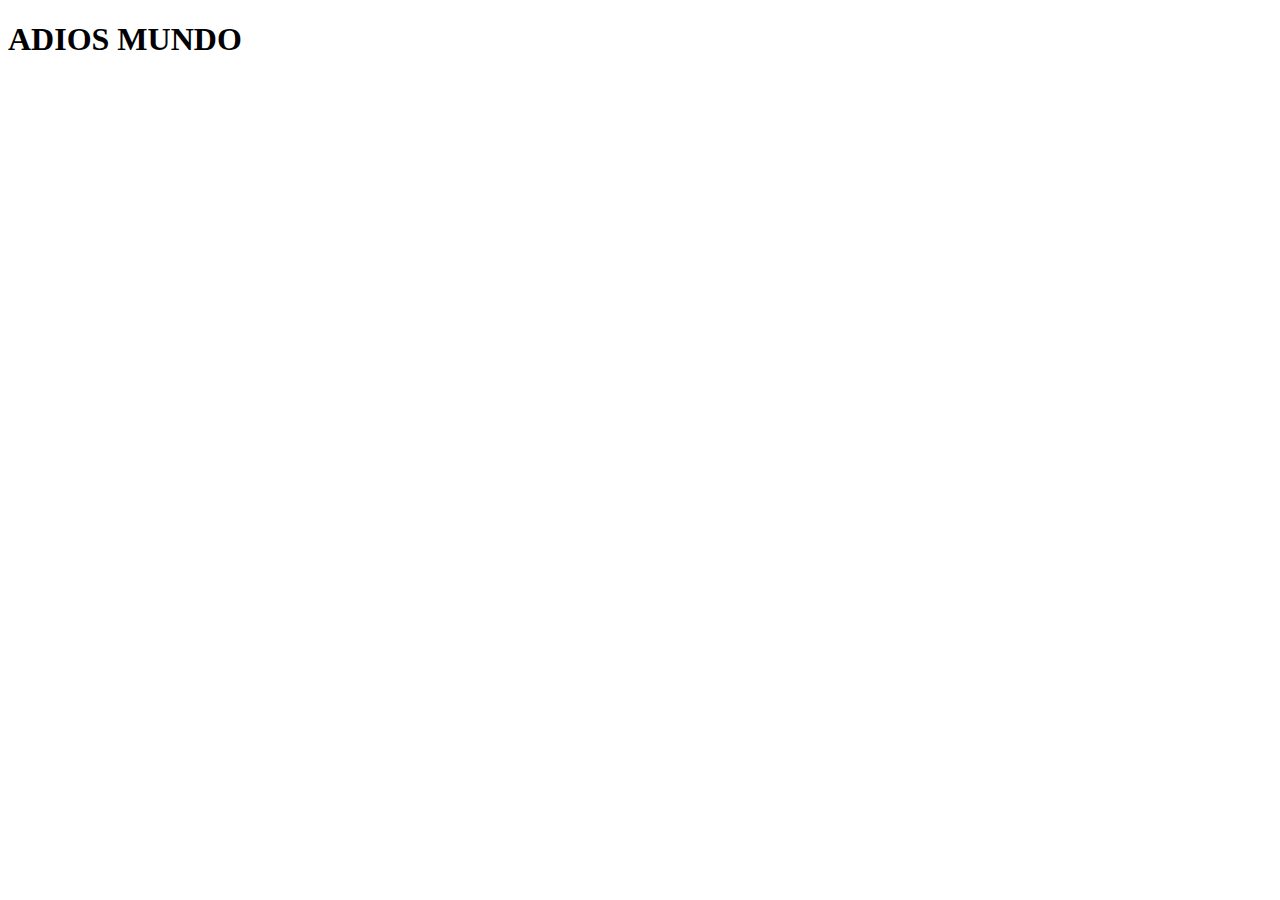
==== Adios.html @ af34bbcb "mi avanazo" ====
<!DOCTYPE html>
<html lang="en">
<head>
    <meta charset="UTF-8">
    <meta name="viewport" content="width=device-width, initial-scale=1.0">
    <title>Document</title>
</head>
<body>

    <h1>ADIOS MUNDO</h1>
    
</body>
</html>
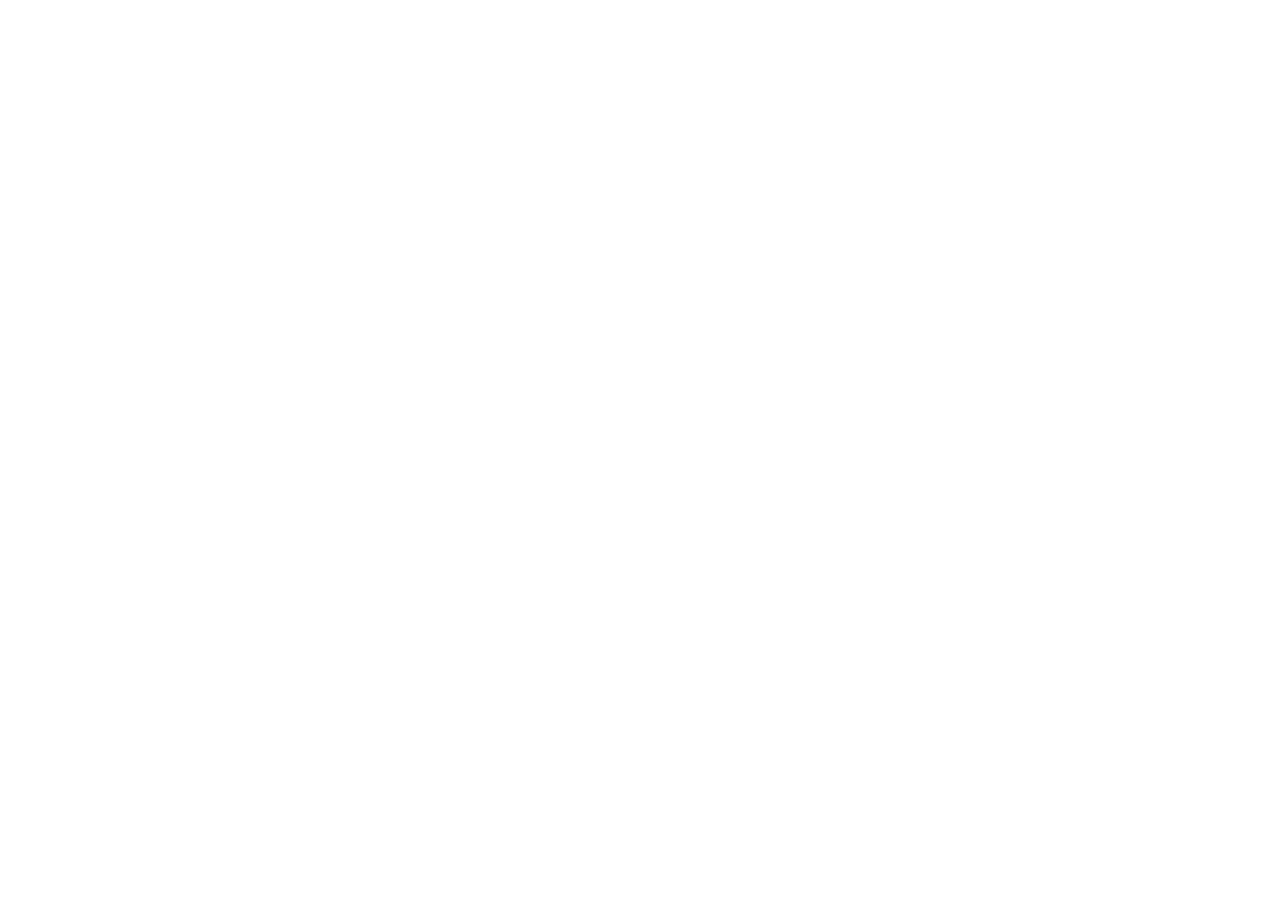
==== commit 407ebbbd: "Ayuda" ====
--- a/Adios.html
+++ b/Adios.html
@@ -7,7 +7,7 @@
 </head>
 <body>
 
-    <h1>ADIOS MUNDO</h1>
+    <h1></h1>
     
 </body>
 </html>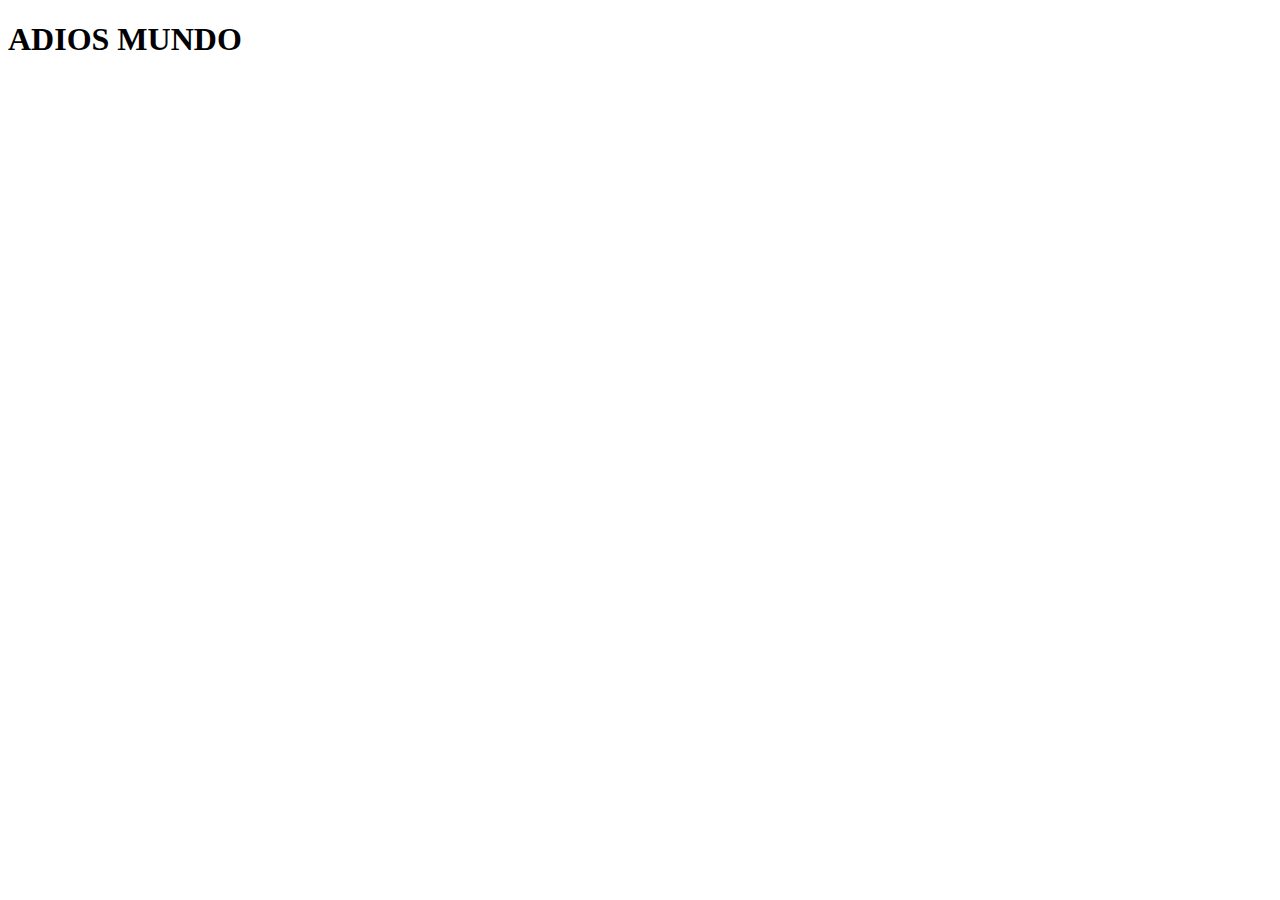
==== commit 63bf7e09: "avanzoSS" ====
--- a/Adios.html
+++ b/Adios.html
@@ -7,7 +7,11 @@
 </head>
 <body>
 
-    <h1></h1>
+    
+    
+    
+    
+    <h1>ADIOS MUNDO</h1>
     
 </body>
 </html>